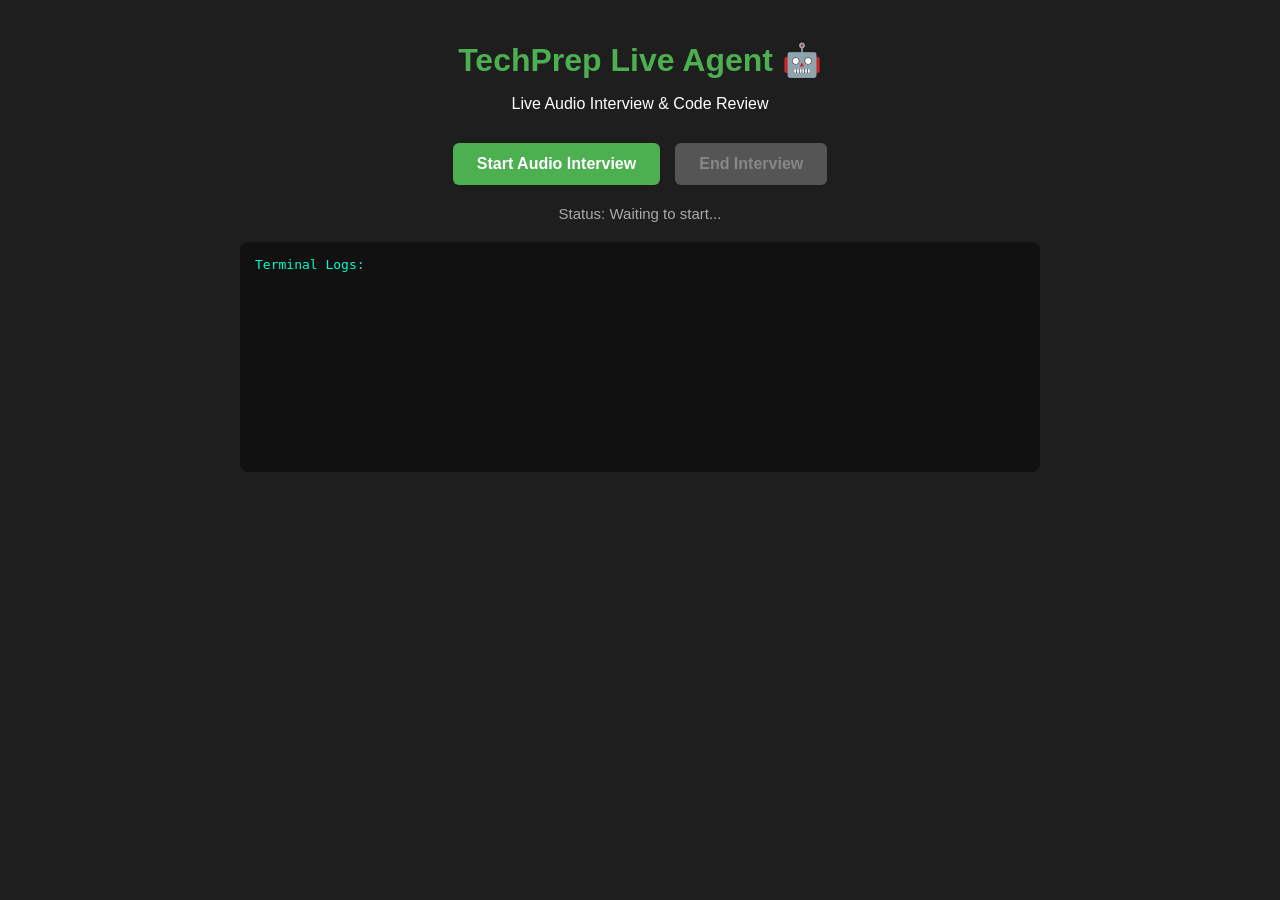
==== static/index.html @ d1467ac1 "Refactored to Clean Architecture, added Interfaces, and updated README" ====
<!DOCTYPE html>
<html lang="en">
<head>
    <meta charset="UTF-8">
    <meta name="viewport" content="width=device-width, initial-scale=1.0">
    <title>TechPrep Live Agent</title>
    <link rel="stylesheet" href="/static/css/style.css">
</head>
<body>
    <div class="container">
        <h1>TechPrep Live Agent 🤖</h1>
        <p>Live Audio Interview & Code Review</p>
        
        <div class="controls">
            <button id="startBtn">Start Audio Interview</button>
            <button id="stopBtn" disabled>End Interview</button>
        </div>
        <p id="status">Status: Waiting to start...</p>

        <div id="fileUploadSection">
            <h3>Upload your code file for review 📁</h3>
            <input type="file" id="codeFileInput" accept=".go,.js,.py,.html,.css,.json,.txt" />
            <button id="sendFileBtn">Share Code with Agent</button>
        </div>
        
        <div id="chatBox">Terminal Logs:<br></div>
    </div>

    <script src="/static/js/app.js"></script>
</body>
</html>
---- static/css/style.css ----
/* General reset and base styles */
body { 
    font-family: 'Segoe UI', Tahoma, Geneva, Verdana, sans-serif; 
    text-align: center; 
    background-color: #1e1e1e; 
    color: white; 
    margin: 0; 
    padding: 20px; 
}

h1 { color: #4CAF50; margin-bottom: 5px; }

.container { max-width: 800px; margin: auto; }

/* Controls */
.controls { 
    display: flex; 
    justify-content: center; 
    gap: 15px; 
    margin-bottom: 20px; 
    margin-top: 30px;
}

button { 
    padding: 12px 24px; 
    font-size: 16px; 
    font-weight: bold; 
    cursor: pointer; 
    border: none; 
    border-radius: 6px; 
    transition: 0.3s; 
}

#startBtn { background-color: #4CAF50; color: white; }
#startBtn:hover { background-color: #45a049; }

#stopBtn { background-color: #f44336; color: white; }
#stopBtn:disabled { background-color: #555; color: #888; cursor: not-allowed; }

#status { font-size: 15px; color: #aaa; margin-bottom: 20px; }

/* File Upload Section */
#fileUploadSection { 
    background: #2c2c2c; 
    padding: 20px; 
    border-radius: 8px; 
    margin-bottom: 20px; 
    display: none; 
    border: 1px dashed #4CAF50;
}

input[type="file"] { color: white; margin-right: 10px; }

#sendFileBtn { background-color: #008CBA; padding: 8px 16px; font-size: 14px; }
#sendFileBtn:hover { background-color: #007399; }

/* Terminal Chat Box */
#chatBox { 
    background: #111; 
    padding: 15px; 
    border-radius: 8px; 
    text-align: left; 
    height: 200px; 
    overflow-y: auto; 
    font-family: monospace; 
    color: #00ffcc; 
    font-size: 13px; 
}
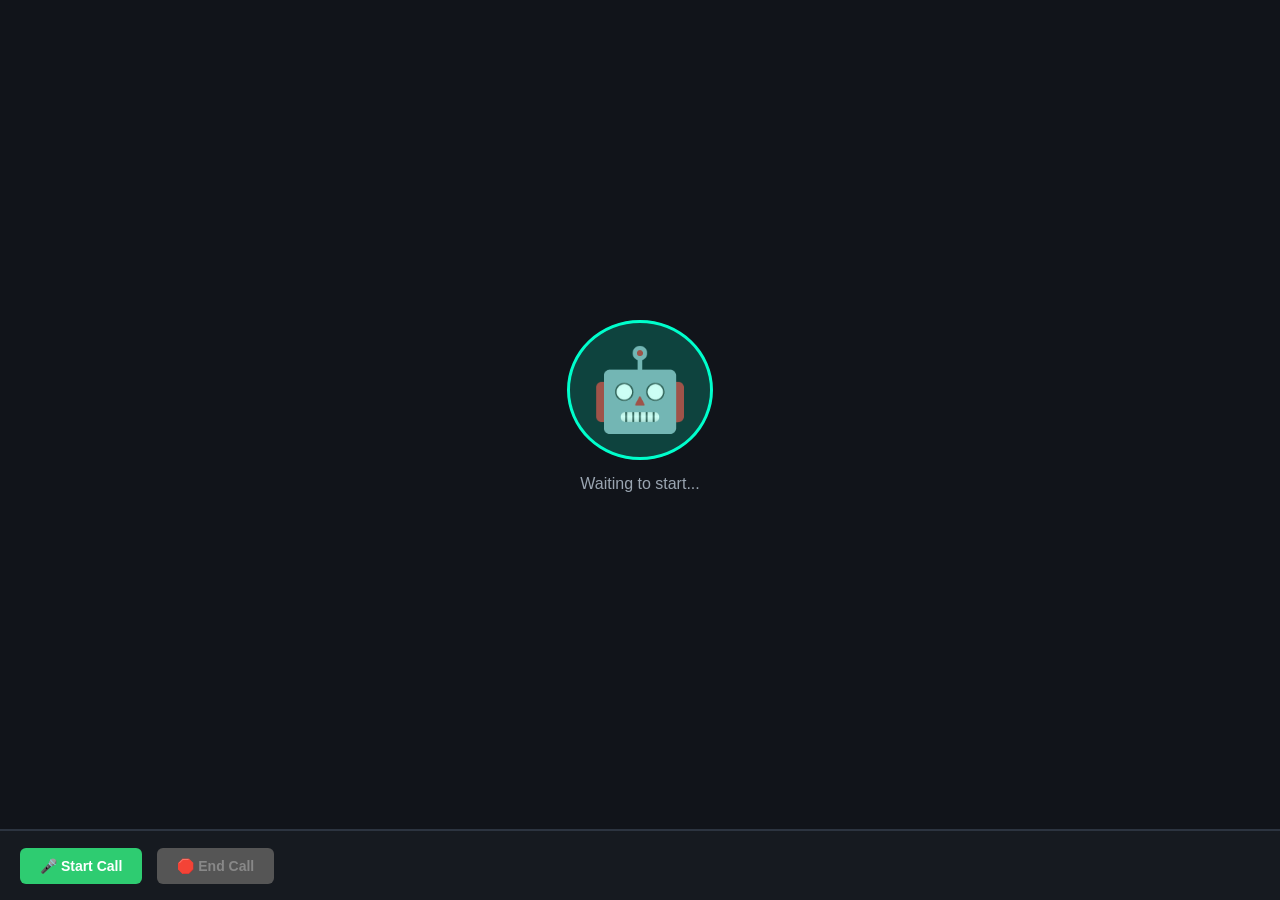
==== commit 419ad6df: "feat: add zoom-like UI, GitHub live fetch, and AI scorecard evaluation" ====
--- a/static/index.html
+++ b/static/index.html
@@ -3,27 +3,49 @@
 <head>
     <meta charset="UTF-8">
     <meta name="viewport" content="width=device-width, initial-scale=1.0">
-    <title>TechPrep Live Agent</title>
+    <title>TechPrep Live Agent 🤖</title>
     <link rel="stylesheet" href="/static/css/style.css">
-</head>
-<body>
-    <div class="container">
-        <h1>TechPrep Live Agent 🤖</h1>
-        <p>Live Audio Interview & Code Review</p>
+    </head>
+<body class="zoom-theme">
+    
+    <div class="app-container">
         
-        <div class="controls">
-            <button id="startBtn">Start Audio Interview</button>
-            <button id="stopBtn" disabled>End Interview</button>
-        </div>
-        <p id="status">Status: Waiting to start...</p>
+        <main class="main-content">
+            <div id="aiAvatarContainer" class="avatar-container">
+                <div class="avatar-pulse"></div>
+                <div class="ai-avatar">🤖</div>
+                <p id="aiStatusText">Waiting to start...</p>
+            </div>
 
-        <div id="fileUploadSection">
-            <h3>Upload your code file for review 📁</h3>
-            <input type="file" id="codeFileInput" accept=".go,.js,.py,.html,.css,.json,.txt" />
-            <button id="sendFileBtn">Share Code with Agent</button>
-        </div>
-        
-        <div id="chatBox">Terminal Logs:<br></div>
+            <div id="codeViewerSection" class="code-viewer-panel">
+                <pre><code id="codeDisplay"></code></pre>
+            </div>
+        </main>
+
+        <aside id="sidebar" class="sidebar-panel">
+            <div id="chatBox" class="terminal-logs">Terminal Logs:<br></div>
+            <div id="scorecard" class="scorecard-panel">
+                <h2>📊 Interview Scorecard</h2>
+                <div id="scorecardContent">Evaluation will appear here...</div>
+            </div>
+        </aside>
+
+        <footer class="bottom-toolbar">
+            <div class="toolbar-left">
+                <button id="startBtn" class="btn-start">🎤 Start Call</button>
+                <button id="stopBtn" class="btn-stop" disabled>🛑 End Call</button>
+            </div>
+            
+            <div class="toolbar-center">
+                <div id="fileUploadSection" class="upload-controls">
+                    <input type="text" id="githubUrl" placeholder="Paste GitHub file URL...">
+                    <button id="fetchGithubBtn" class="btn-github">Fetch GitHub</button>
+                    <span class="divider">OR</span>
+                    <input type="file" id="codeFileInput" accept=".go,.js,.py,.html,.css,.json,.txt">
+                    <button id="sendFileBtn" class="btn-upload">Upload File</button>
+                </div>
+            </div>
+        </footer>
     </div>
 
     <script src="/static/js/app.js"></script>
--- a/static/css/style.css
+++ b/static/css/style.css
@@ -1,68 +1,221 @@
-/* General reset and base styles */
+/* --- Zoom-like Dark Theme & Eye Comfort Palette --- */
+:root {
+    --bg-color: #1a1e26;       /* Deep grayish blue - base background */
+    --main-bg: #11141a;        /* Darker gray - main chat area */
+    --sidebar-bg: #1a1e26;     /* Same as base - sidebar */
+    --toolbar-bg: #161a20;     /* Slightly different gray - bottom toolbar */
+    --panel-border: #2c3440;   /* Muted gray-blue - borders */
+    
+    --text-primary: #e0e6ed;   /* Off-white - primary text */
+    --text-secondary: #9aa5b1; /* Muted gray - labels, secondary text */
+    
+    --accent-green: #2ecc71;   /* Calm green - start/success */
+    --accent-red: #e74c3c;     /* Calm red - stop/danger */
+    --accent-blue: #3498db;    /* Professional blue - fetch/upload */
+    --agent-color: #00ffcc;    /* Tealy cyan - agent logs/accents */
+    --code-color: #dcdcaa;     /* Classic VS Code style color */
+}
+
+/* --- General reset --- */
+* { box-sizing: border-box; }
 body { 
-    font-family: 'Segoe UI', Tahoma, Geneva, Verdana, sans-serif; 
-    text-align: center; 
-    background-color: #1e1e1e; 
-    color: white; 
     margin: 0; 
-    padding: 20px; 
-}
-
-h1 { color: #4CAF50; margin-bottom: 5px; }
-
-.container { max-width: 800px; margin: auto; }
-
-/* Controls */
-.controls { 
-    display: flex; 
-    justify-content: center; 
-    gap: 15px; 
-    margin-bottom: 20px; 
-    margin-top: 30px;
-}
-
+    font-family: 'Segoe UI', Roboto, Helvetica, Arial, sans-serif; 
+    background-color: var(--bg-color); 
+    color: var(--text-primary); 
+    overflow: hidden; /* لمنع الـ scroll الأساسي للجسم */
+}
+
+/* --- Main App Container (Flexbox) --- */
+.app-container {
+    display: flex;
+    flex-direction: column;
+    height: 100vh; /* ملء الشاشة بالكامل */
+}
+
+/* --- Main Chat/Code Area --- */
+.main-content {
+    flex: 1; /* تأخذ باقي المساحة المتاحة */
+    background-color: var(--main-bg);
+    display: flex;
+    justify-content: center;
+    align-items: center;
+    position: relative;
+    padding: 20px;
+    border-bottom: 1px solid var(--panel-border);
+}
+
+/* --- AI Avatar & Pulse Effect --- */
+.avatar-container {
+    display: flex;
+    flex-direction: column;
+    align-items: center;
+    z-content: 1; /* عشان تظهر فوق الـ pulse */
+}
+
+.ai-avatar {
+    font-size: 80px;
+    background: transparent;
+    border-radius: 50%;
+    padding: 20px;
+    display: flex;
+    justify-content: center;
+    align-items: center;
+    border: 3px solid var(--agent-color);
+}
+
+/* تأثير التموج (الجذاب والمريح للعين) */
+.avatar-pulse {
+    position: absolute;
+    width: 140px;
+    height: 140px;
+    border-radius: 50%;
+    background-color: rgba(0, 255, 204, 0.2);
+    animation: none; /* هيتم تفعيله بالـ JavaScript لما الـ AI يتكلم */
+}
+
+@keyframes pulse {
+    0% { transform: scale(1); opacity: 0.2; }
+    50% { opacity: 0.5; }
+    100% { transform: scale(1.3); opacity: 0; }
+}
+
+#aiStatusText {
+    margin-top: 15px;
+    color: var(--text-secondary);
+    font-size: 16px;
+}
+
+/* إضافة class بالـ JS لتفعيل التموج */
+.speaking .avatar-pulse {
+    animation: pulse 1.5s infinite ease-out;
+}
+
+.speaking #aiStatusText {
+    color: var(--agent-color);
+    font-weight: bold;
+}
+
+/* --- Code Viewer Panel --- */
+.code-viewer-panel {
+    position: absolute;
+    top: 0; left: 0; right: 0; bottom: 0;
+    display: none; /* هيتم إظهاره بالـ JS */
+    background-color: rgba(17, 20, 26, 0.95);
+    z-index: 2; /* فوق الـ Avatar */
+    padding: 20px;
+    overflow: hidden;
+}
+
+.code-viewer-panel pre {
+    background: transparent;
+    padding: 0;
+    border: none;
+    margin: 0;
+    height: 100%;
+}
+
+.code-viewer-panel code {
+    font-family: 'Consolas', 'Courier New', monospace;
+    color: var(--code-color);
+    font-size: 14px;
+    white-space: pre-wrap;
+    display: block;
+    height: 100%;
+    overflow-y: auto;
+}
+
+/* --- Sidebar Panel --- */
+.sidebar-panel {
+    display: flex;
+    flex-direction: column;
+    width: 300px; /* عرض ثابت */
+    position: absolute;
+    right: 0; top: 0; bottom: 0;
+    background-color: var(--sidebar-bg);
+    border-left: 1px solid var(--panel-border);
+    padding: 15px;
+    overflow-y: auto;
+    display: none; /* هيتم إظهارها بالـ JS أو عند الاتصال */
+    margin-bottom: 71px; /* عشان متغطيش الـ toolbar */
+}
+
+.terminal-logs {
+    flex: 1;
+    background: #111;
+    padding: 15px;
+    border-radius: 8px;
+    text-align: left;
+    height: 50%;
+    overflow-y: auto;
+    font-family: monospace;
+    color: var(--agent-color);
+    font-size: 13px;
+    margin-bottom: 15px;
+}
+
+.scorecard-panel {
+    flex: 1;
+    background: rgba(0, 140, 186, 0.1);
+    padding: 20px;
+    border-radius: 8px;
+    border: 2px solid var(--accent-blue);
+    text-align: left;
+    display: none; /* هيتم إظهاره بالـ JS في النهاية */
+}
+
+.scorecard-panel h2 { color: var(--text-primary); margin-top: 0;}
+#scorecardContent { color: var(--text-primary); font-family: monospace; }
+
+/* --- Bottom Toolbar (Flexbox) --- */
+.bottom-toolbar {
+    height: 70px;
+    background-color: var(--toolbar-bg);
+    display: flex;
+    justify-content: space-between;
+    align-items: center;
+    padding: 0 20px;
+    border-top: 1px solid var(--panel-border);
+}
+
+.toolbar-left, .toolbar-center {
+    display: flex;
+    gap: 15px;
+    align-items: center;
+}
+
+.toolbar-center { display: none; } /* هيظهر لما المكالمة تبدأ */
+
+/* --- Buttons --- */
 button { 
-    padding: 12px 24px; 
-    font-size: 16px; 
+    padding: 10px 20px; 
+    font-size: 14px; 
     font-weight: bold; 
     cursor: pointer; 
     border: none; 
     border-radius: 6px; 
-    transition: 0.3s; 
-}
-
-#startBtn { background-color: #4CAF50; color: white; }
-#startBtn:hover { background-color: #45a049; }
-
-#stopBtn { background-color: #f44336; color: white; }
-#stopBtn:disabled { background-color: #555; color: #888; cursor: not-allowed; }
-
-#status { font-size: 15px; color: #aaa; margin-bottom: 20px; }
-
-/* File Upload Section */
-#fileUploadSection { 
-    background: #2c2c2c; 
-    padding: 20px; 
-    border-radius: 8px; 
-    margin-bottom: 20px; 
-    display: none; 
-    border: 1px dashed #4CAF50;
-}
-
-input[type="file"] { color: white; margin-right: 10px; }
-
-#sendFileBtn { background-color: #008CBA; padding: 8px 16px; font-size: 14px; }
-#sendFileBtn:hover { background-color: #007399; }
-
-/* Terminal Chat Box */
-#chatBox { 
-    background: #111; 
-    padding: 15px; 
-    border-radius: 8px; 
-    text-align: left; 
-    height: 200px; 
-    overflow-y: auto; 
-    font-family: monospace; 
-    color: #00ffcc; 
-    font-size: 13px; 
-}+    transition: background-color 0.2s, transform 0.1s; 
+}
+
+button:hover { transform: scale(1.02); }
+button:active { transform: scale(0.98); }
+button:disabled { background-color: #555 !important; color: #888 !important; cursor: not-allowed; }
+
+.btn-start { background-color: var(--accent-green); color: white; }
+.btn-start:hover { background-color: #27ae60; }
+
+.btn-stop { background-color: var(--accent-red); color: white; }
+.btn-stop:hover { background-color: #c0392b; }
+
+.btn-github { background-color: #6e5494; color: white; }
+.btn-upload { background-color: var(--accent-blue); color: white; }
+
+/* --- Inputs & Divider --- */
+.upload-controls { display: flex; gap: 10px; align-items: center; }
+input[type="text"] { 
+    padding: 10px; width: 250px; 
+    border-radius: 4px; border: 1px solid var(--panel-border); 
+    background: #111; color: var(--text-primary); 
+}
+input[type="file"] { color: var(--text-secondary); font-size: 13px; }
+.divider { color: var(--text-secondary); font-size: 12px; font-weight: bold;}
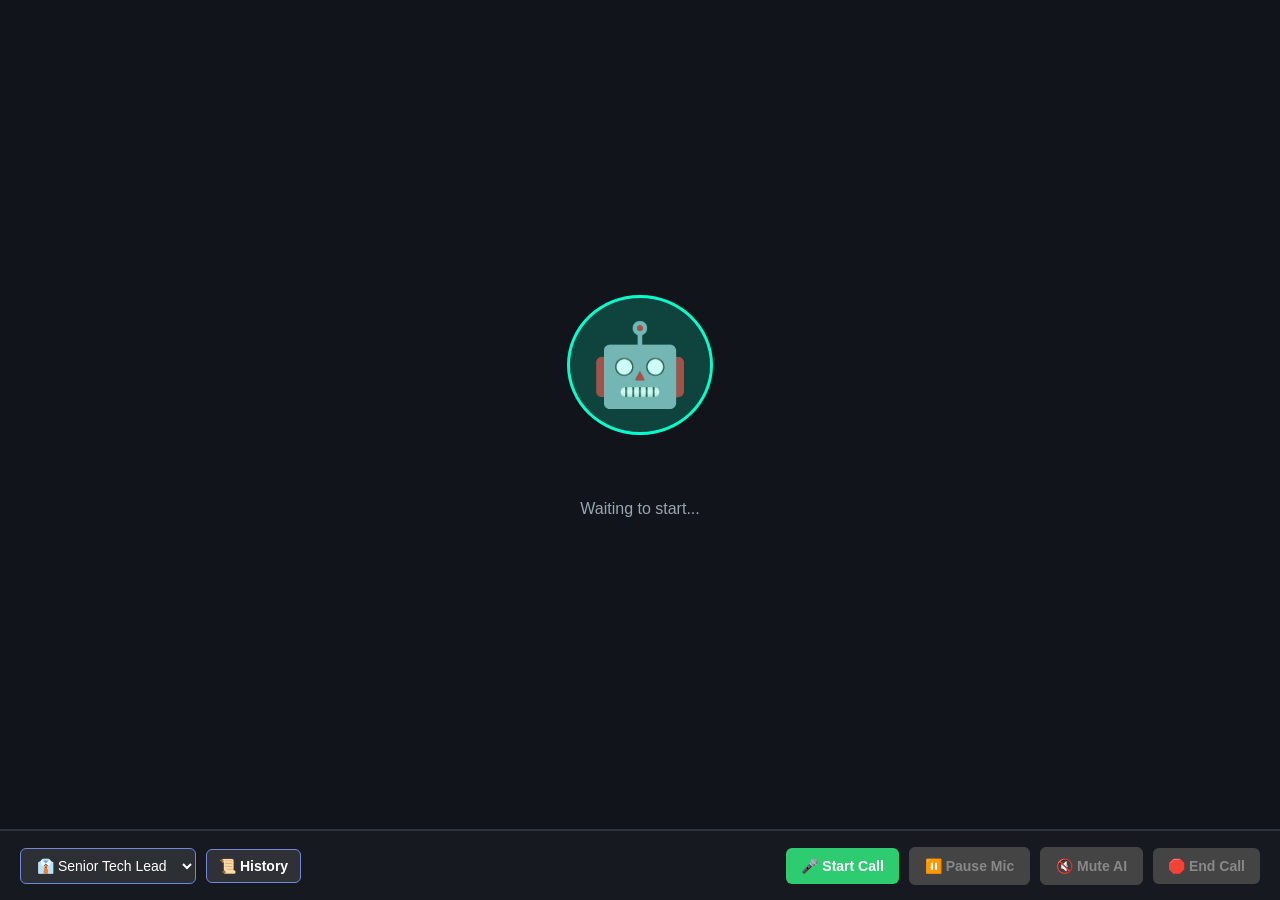
==== commit 3bd077ed: "feat: add CI/CD pipline, Unit Tests, GitHub Repo V2, and Interview History UI" ====
--- a/static/index.html
+++ b/static/index.html
@@ -5,7 +5,7 @@
     <meta name="viewport" content="width=device-width, initial-scale=1.0">
     <title>TechPrep Live Agent 🤖</title>
     <link rel="stylesheet" href="/static/css/style.css">
-    </head>
+</head>
 <body class="zoom-theme">
     
     <div class="app-container">
@@ -13,7 +13,14 @@
         <main class="main-content">
             <div id="aiAvatarContainer" class="avatar-container">
                 <div class="avatar-pulse"></div>
-                <div class="ai-avatar">🤖</div>
+                <div class="ai-avatar" id="aiAvatarIcon">🤖</div>
+                <div id="waveform" class="waveform">
+                    <span class="bar"></span>
+                    <span class="bar"></span>
+                    <span class="bar"></span>
+                    <span class="bar"></span>
+                    <span class="bar"></span>
+                </div>
                 <p id="aiStatusText">Waiting to start...</p>
             </div>
 
@@ -31,14 +38,26 @@
         </aside>
 
         <footer class="bottom-toolbar">
+            <div class="persona-container" style="margin-right: 15px; display: flex; align-items: center; gap: 10px;">
+            <select id="personaSelect" class="persona-dropdown">
+                <option value="senior-tech-lead">👔 Senior Tech Lead</option>
+                <option value="technical-interviewer">🔍 Strict Interviewer</option>
+                <option value="code-reviewer">📝 Code Reviewer</option>
+                <option value="frontend-lead">🎨 Frontend Lead</option>
+            </select>
+            <button id="historyBtn" class="btn-secondary" style="padding: 8px 12px;">📜 History</button>
+            </div>
+            
             <div class="toolbar-left">
                 <button id="startBtn" class="btn-start">🎤 Start Call</button>
+                <button id="pauseMicBtn" class="btn-secondary" disabled>⏸️ Pause Mic</button>
+                <button id="muteAiBtn" class="btn-secondary" disabled>🔇 Mute AI</button>
                 <button id="stopBtn" class="btn-stop" disabled>🛑 End Call</button>
             </div>
             
             <div class="toolbar-center">
                 <div id="fileUploadSection" class="upload-controls">
-                    <input type="text" id="githubUrl" placeholder="Paste GitHub file URL...">
+                    <input type="text" id="githubUrl" placeholder="Paste GitHub file or Repo URL...">
                     <button id="fetchGithubBtn" class="btn-github">Fetch GitHub</button>
                     <span class="divider">OR</span>
                     <input type="file" id="codeFileInput" accept=".go,.js,.py,.html,.css,.json,.txt">
@@ -47,7 +66,13 @@
             </div>
         </footer>
     </div>
-
+    <div id="historyModal" class="modal">
+        <div class="modal-content">
+            <span class="close-btn" id="closeHistoryBtn">&times;</span>
+            <h2 style="margin-top: 0; color: #00ffcc;">📜 Interview History</h2>
+            <div id="historyList"></div>
+        </div>
+    </div>
     <script src="/static/js/app.js"></script>
 </body>
 </html>
--- a/static/css/style.css
+++ b/static/css/style.css
@@ -1,41 +1,36 @@
 /* --- Zoom-like Dark Theme & Eye Comfort Palette --- */
 :root {
-    --bg-color: #1a1e26;       /* Deep grayish blue - base background */
-    --main-bg: #11141a;        /* Darker gray - main chat area */
-    --sidebar-bg: #1a1e26;     /* Same as base - sidebar */
-    --toolbar-bg: #161a20;     /* Slightly different gray - bottom toolbar */
-    --panel-border: #2c3440;   /* Muted gray-blue - borders */
-    
-    --text-primary: #e0e6ed;   /* Off-white - primary text */
-    --text-secondary: #9aa5b1; /* Muted gray - labels, secondary text */
-    
-    --accent-green: #2ecc71;   /* Calm green - start/success */
-    --accent-red: #e74c3c;     /* Calm red - stop/danger */
-    --accent-blue: #3498db;    /* Professional blue - fetch/upload */
-    --agent-color: #00ffcc;    /* Tealy cyan - agent logs/accents */
-    --code-color: #dcdcaa;     /* Classic VS Code style color */
-}
-
-/* --- General reset --- */
+    --bg-color: #1a1e26;       
+    --main-bg: #11141a;        
+    --sidebar-bg: #1a1e26;     
+    --toolbar-bg: #161a20;     
+    --panel-border: #2c3440;   
+    --text-primary: #e0e6ed;   
+    --text-secondary: #9aa5b1; 
+    --accent-green: #2ecc71;   
+    --accent-red: #e74c3c;     
+    --accent-blue: #3498db;    
+    --agent-color: #00ffcc;    
+    --code-color: #dcdcaa;     
+}
+
 * { box-sizing: border-box; }
 body { 
     margin: 0; 
     font-family: 'Segoe UI', Roboto, Helvetica, Arial, sans-serif; 
     background-color: var(--bg-color); 
     color: var(--text-primary); 
-    overflow: hidden; /* لمنع الـ scroll الأساسي للجسم */
-}
-
-/* --- Main App Container (Flexbox) --- */
+    overflow: hidden; 
+}
+
 .app-container {
     display: flex;
     flex-direction: column;
-    height: 100vh; /* ملء الشاشة بالكامل */
-}
-
-/* --- Main Chat/Code Area --- */
+    height: 100vh;
+}
+
 .main-content {
-    flex: 1; /* تأخذ باقي المساحة المتاحة */
+    flex: 1; 
     background-color: var(--main-bg);
     display: flex;
     justify-content: center;
@@ -45,12 +40,11 @@
     border-bottom: 1px solid var(--panel-border);
 }
 
-/* --- AI Avatar & Pulse Effect --- */
 .avatar-container {
     display: flex;
     flex-direction: column;
     align-items: center;
-    z-content: 1; /* عشان تظهر فوق الـ pulse */
+    z-index: 1; 
 }
 
 .ai-avatar {
@@ -62,16 +56,26 @@
     justify-content: center;
     align-items: center;
     border: 3px solid var(--agent-color);
-}
-
-/* تأثير التموج (الجذاب والمريح للعين) */
+    transition: transform 0.3s;
+}
+
+/* Avatar Nodding Animation */
+.ai-avatar.speaking-animation {
+    animation: nod 0.6s infinite alternate ease-in-out;
+}
+
+@keyframes nod {
+    0% { transform: translateY(0) scale(1); }
+    100% { transform: translateY(-8px) scale(1.02); }
+}
+
 .avatar-pulse {
     position: absolute;
     width: 140px;
     height: 140px;
     border-radius: 50%;
     background-color: rgba(0, 255, 204, 0.2);
-    animation: none; /* هيتم تفعيله بالـ JavaScript لما الـ AI يتكلم */
+    animation: none; 
 }
 
 @keyframes pulse {
@@ -80,94 +84,80 @@
     100% { transform: scale(1.3); opacity: 0; }
 }
 
+.speaking .avatar-pulse {
+    animation: pulse 1.5s infinite ease-out;
+}
+
+/* Waveform Animation */
+.waveform {
+    display: flex;
+    gap: 5px;
+    height: 35px;
+    align-items: flex-end;
+    margin-top: 15px;
+    opacity: 0; 
+    transition: opacity 0.3s;
+}
+.waveform.active { opacity: 1; }
+.bar {
+    width: 6px;
+    background: var(--agent-color);
+    border-radius: 3px;
+    animation: wave 1s infinite ease-in-out;
+}
+.bar:nth-child(1) { animation-delay: 0.0s; }
+.bar:nth-child(2) { animation-delay: 0.2s; }
+.bar:nth-child(3) { animation-delay: 0.4s; }
+.bar:nth-child(4) { animation-delay: 0.2s; }
+.bar:nth-child(5) { animation-delay: 0.0s; }
+
+@keyframes wave {
+    0%, 100% { height: 8px; }
+    50% { height: 35px; }
+}
+
 #aiStatusText {
     margin-top: 15px;
     color: var(--text-secondary);
     font-size: 16px;
 }
-
-/* إضافة class بالـ JS لتفعيل التموج */
-.speaking .avatar-pulse {
-    animation: pulse 1.5s infinite ease-out;
-}
-
 .speaking #aiStatusText {
     color: var(--agent-color);
     font-weight: bold;
 }
 
-/* --- Code Viewer Panel --- */
 .code-viewer-panel {
     position: absolute;
     top: 0; left: 0; right: 0; bottom: 0;
-    display: none; /* هيتم إظهاره بالـ JS */
+    display: none; 
     background-color: rgba(17, 20, 26, 0.95);
-    z-index: 2; /* فوق الـ Avatar */
+    z-index: 2; 
     padding: 20px;
     overflow: hidden;
 }
 
-.code-viewer-panel pre {
-    background: transparent;
-    padding: 0;
-    border: none;
-    margin: 0;
-    height: 100%;
-}
-
-.code-viewer-panel code {
-    font-family: 'Consolas', 'Courier New', monospace;
-    color: var(--code-color);
-    font-size: 14px;
-    white-space: pre-wrap;
-    display: block;
-    height: 100%;
-    overflow-y: auto;
-}
-
-/* --- Sidebar Panel --- */
+.code-viewer-panel pre { background: transparent; padding: 0; border: none; margin: 0; height: 100%; }
+.code-viewer-panel code { font-family: 'Consolas', monospace; color: var(--code-color); font-size: 14px; white-space: pre-wrap; display: block; height: 100%; overflow-y: auto; }
+
 .sidebar-panel {
     display: flex;
     flex-direction: column;
-    width: 300px; /* عرض ثابت */
+    width: 300px; 
     position: absolute;
     right: 0; top: 0; bottom: 0;
     background-color: var(--sidebar-bg);
     border-left: 1px solid var(--panel-border);
     padding: 15px;
     overflow-y: auto;
-    display: none; /* هيتم إظهارها بالـ JS أو عند الاتصال */
-    margin-bottom: 71px; /* عشان متغطيش الـ toolbar */
-}
-
-.terminal-logs {
-    flex: 1;
-    background: #111;
-    padding: 15px;
-    border-radius: 8px;
-    text-align: left;
-    height: 50%;
-    overflow-y: auto;
-    font-family: monospace;
-    color: var(--agent-color);
-    font-size: 13px;
-    margin-bottom: 15px;
-}
-
-.scorecard-panel {
-    flex: 1;
-    background: rgba(0, 140, 186, 0.1);
-    padding: 20px;
-    border-radius: 8px;
-    border: 2px solid var(--accent-blue);
-    text-align: left;
-    display: none; /* هيتم إظهاره بالـ JS في النهاية */
-}
-
+    display: none; 
+    margin-bottom: 71px; 
+}
+
+.terminal-logs { flex: 1; background: #111; padding: 15px; border-radius: 8px; text-align: left; height: 50%; overflow-y: auto; font-family: monospace; color: var(--agent-color); font-size: 13px; margin-bottom: 15px; }
+.scorecard-panel { flex: 1; background: rgba(0, 140, 186, 0.1); padding: 20px; border-radius: 8px; border: 2px solid var(--accent-blue); text-align: left; display: none; }
 .scorecard-panel h2 { color: var(--text-primary); margin-top: 0;}
 #scorecardContent { color: var(--text-primary); font-family: monospace; }
 
-/* --- Bottom Toolbar (Flexbox) --- */
 .bottom-toolbar {
     height: 70px;
     background-color: var(--toolbar-bg);
@@ -178,44 +168,163 @@
     border-top: 1px solid var(--panel-border);
 }
 
-.toolbar-left, .toolbar-center {
-    display: flex;
-    gap: 15px;
-    align-items: center;
-}
-
-.toolbar-center { display: none; } /* هيظهر لما المكالمة تبدأ */
-
-/* --- Buttons --- */
-button { 
-    padding: 10px 20px; 
-    font-size: 14px; 
-    font-weight: bold; 
-    cursor: pointer; 
-    border: none; 
-    border-radius: 6px; 
-    transition: background-color 0.2s, transform 0.1s; 
-}
-
+.toolbar-left, .toolbar-center { display: flex; gap: 10px; align-items: center; }
+.toolbar-center { display: none; } 
+
+.persona-dropdown {
+    padding: 8px 12px;
+    border-radius: 6px;
+    background: #2c2f33;
+    color: white;
+    border: 1px solid #7289da;
+    font-size: 14px;
+    outline: none;
+    cursor: pointer;
+}
+
+button { padding: 10px 15px; font-size: 14px; font-weight: bold; cursor: pointer; border: none; border-radius: 6px; transition: all 0.2s; }
 button:hover { transform: scale(1.02); }
 button:active { transform: scale(0.98); }
-button:disabled { background-color: #555 !important; color: #888 !important; cursor: not-allowed; }
+button:disabled { background-color: #444 !important; color: #888 !important; border-color: #444 !important; cursor: not-allowed; }
 
 .btn-start { background-color: var(--accent-green); color: white; }
-.btn-start:hover { background-color: #27ae60; }
-
 .btn-stop { background-color: var(--accent-red); color: white; }
-.btn-stop:hover { background-color: #c0392b; }
-
+.btn-secondary { background-color: #2f3136; color: white; border: 1px solid #7289da; }
 .btn-github { background-color: #6e5494; color: white; }
 .btn-upload { background-color: var(--accent-blue); color: white; }
 
-/* --- Inputs & Divider --- */
 .upload-controls { display: flex; gap: 10px; align-items: center; }
-input[type="text"] { 
-    padding: 10px; width: 250px; 
-    border-radius: 4px; border: 1px solid var(--panel-border); 
-    background: #111; color: var(--text-primary); 
-}
-input[type="file"] { color: var(--text-secondary); font-size: 13px; }
-.divider { color: var(--text-secondary); font-size: 12px; font-weight: bold;}+input[type="text"] { padding: 10px; width: 200px; border-radius: 4px; border: 1px solid var(--panel-border); background: #111; color: var(--text-primary); }
+input[type="file"] { color: var(--text-secondary); font-size: 13px; max-width: 200px; }
+.divider { color: var(--text-secondary); font-size: 12px; font-weight: bold;}
+
+/* --- Mobile Responsiveness --- */
+@media screen and (max-width: 768px) {
+    .bottom-toolbar { height: auto; flex-direction: column; padding: 15px; gap: 15px; }
+    
+    .persona-container { margin-right: 0 !important; width: 100%; }
+    .persona-dropdown { width: 100%; padding: 12px; font-size: 16px; }
+
+    /* شبكة زراير 2x2 على الموبايل لشكل أشيك */
+    .toolbar-left {
+        width: 100%;
+        display: grid;
+        grid-template-columns: 1fr 1fr;
+        gap: 10px;
+    }
+    
+    .toolbar-center { width: 100%; }
+    .upload-controls { flex-direction: column; width: 100%; }
+    input[type="text"] { width: 100%; }
+    
+    button { width: 100%; padding: 15px; font-size: 15px; }
+
+    .sidebar-panel { position: relative; width: 100%; height: 250px; border-left: none; border-top: 1px solid var(--panel-border); margin-bottom: 0; }
+    .ai-avatar { font-size: 60px; padding: 15px; }
+    .avatar-pulse { width: 110px; height: 110px; }
+}
+
+/* =========================================
+   History Modal Styles
+   ========================================= */
+.modal {
+    display: none; 
+    position: fixed; 
+    z-index: 100; 
+    left: 0; 
+    top: 0; 
+    width: 100%; 
+    height: 100%; 
+    background-color: rgba(0, 0, 0, 0.85); 
+    backdrop-filter: blur(5px);
+}
+
+.modal-content {
+    background-color: var(--sidebar-bg); 
+    margin: 5% auto; 
+    padding: 25px; 
+    border: 1px solid var(--accent-blue); 
+    width: 90%; 
+    max-width: 800px; 
+    border-radius: 12px; 
+    max-height: 85vh; 
+    overflow-y: auto;
+    box-shadow: 0 10px 30px rgba(0,0,0,0.5);
+}
+
+.close-btn {
+    color: var(--text-secondary); 
+    float: right; 
+    font-size: 28px; 
+    font-weight: bold; 
+    cursor: pointer;
+    transition: 0.2s;
+}
+
+.close-btn:hover { color: var(--accent-red); }
+
+.history-header {
+    display: flex;
+    justify-content: space-between;
+    margin-bottom: 10px;
+    border-bottom: 1px solid #333;
+    padding-bottom: 8px;
+}
+
+/* =========================================
+   History Items (Collapsible / Accordion)
+   ========================================= */
+.history-item {
+    background: #111; 
+    margin-bottom: 15px; 
+    border-radius: 8px; 
+    border-left: 4px solid var(--agent-color); 
+    padding: 5px 15px;
+    transition: background 0.3s;
+}
+
+/* شكل الـ Header اللي بتضغط عليه */
+.history-summary {
+    display: flex;
+    justify-content: space-between;
+    align-items: center;
+    padding: 10px 0;
+    cursor: pointer;
+    list-style: none; /* إخفاء السهم الافتراضي بتاع المتصفح */
+    outline: none;
+}
+/* إخفاء السهم الافتراضي في متصفحات Webkit (زي كروم وسفاري) */
+.history-summary::-webkit-details-marker { display: none; }
+
+.history-summary:hover {
+    opacity: 0.8;
+}
+
+/* السهم اللي ضفناه عشان يلف لما تفتح القائمة */
+.toggle-icon {
+    font-size: 12px;
+    color: var(--text-secondary);
+    transition: transform 0.3s ease;
+}
+
+/* لما القائمة تتفتح (open)، السهم يلف 180 درجة */
+.history-item[open] .toggle-icon {
+    transform: rotate(180deg);
+}
+
+.history-date { color: var(--text-secondary); font-size: 13px; }
+.history-persona { color: var(--accent-blue); font-weight: bold; font-size: 15px; }
+
+/* النص الكامل للتقييم (بيظهر بس لما تفتح القائمة) */
+.history-text {
+    white-space: pre-wrap; 
+    font-family: monospace; 
+    font-size: 13px; 
+    color: #ddd; 
+    background: rgba(255,255,255,0.03); 
+    padding: 15px; 
+    border-radius: 5px; 
+    margin-top: 10px;
+    margin-bottom: 10px;
+    border-top: 1px dashed #333; /* خط فاصل شيك بين العنوان والتفاصيل */
+}
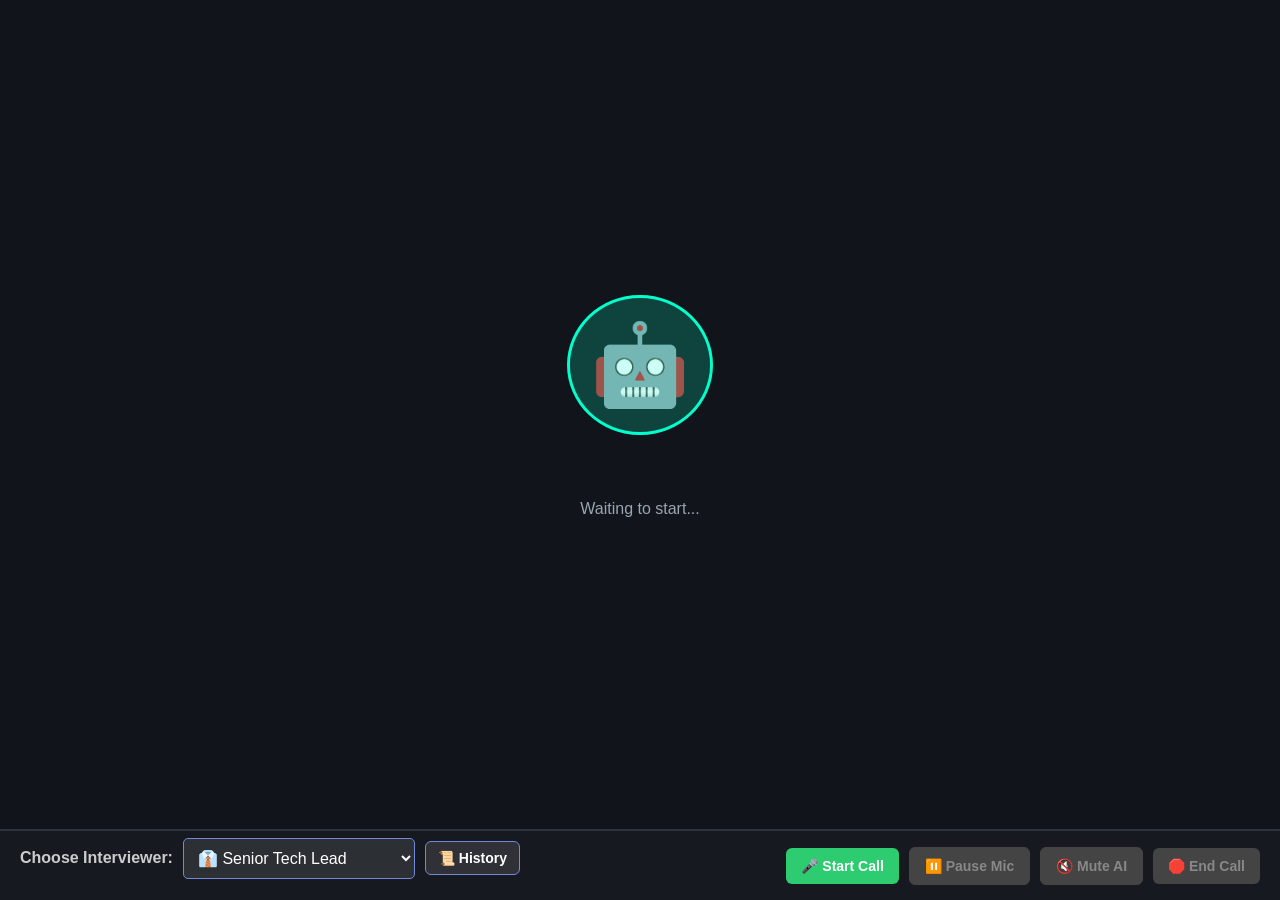
==== commit f6d41154: "feat: add Custom Job Mock Interview, Secure Code Sandbox, and update UI/UX" ====
--- a/static/index.html
+++ b/static/index.html
@@ -36,16 +36,28 @@
                 <div id="scorecardContent">Evaluation will appear here...</div>
             </div>
         </aside>
+        
+            <div id="jobDescPanel" class="job-desc-panel">
+            <div class="jd-header">
+                <span>🏢 Custom Job Interview Setup</span>
+            </div>
+            <textarea id="jobDescInput" placeholder="Paste the exact Job Description here...  TechPrep will tailor the interview to these requirements."></textarea>
+            </div>
 
         <footer class="bottom-toolbar">
-            <div class="persona-container" style="margin-right: 15px; display: flex; align-items: center; gap: 10px;">
-            <select id="personaSelect" class="persona-dropdown">
-                <option value="senior-tech-lead">👔 Senior Tech Lead</option>
-                <option value="technical-interviewer">🔍 Strict Interviewer</option>
-                <option value="code-reviewer">📝 Code Reviewer</option>
-                <option value="frontend-lead">🎨 Frontend Lead</option>
-            </select>
-            <button id="historyBtn" class="btn-secondary" style="padding: 8px 12px;">📜 History</button>
+            <div class="persona-container" style="margin-bottom: 15px; display: flex; flex-direction: column; align-items: center; gap: 10px;">
+                <div style="display: flex; align-items: center; gap: 10px;">
+                    <label for="personaSelect" style="color: #ccc; font-weight: bold;">Choose Interviewer:</label>
+                    <select id="personaSelect" style="padding: 10px; border-radius: 5px; background: #2c2f33; color: white; border: 1px solid #7289da; font-size: 16px; outline: none; cursor: pointer;">
+                        <option value="senior-tech-lead">👔 Senior Tech Lead</option>
+                        <option value="technical-interviewer">🔍 Strict Interviewer</option>
+                        <option value="code-reviewer">📝 Code Reviewer</option>
+                        <option value="frontend-lead">🎨 Frontend Lead</option>
+                        <option value="custom-job">🏢 Custom Job (Paste JD)</option>
+                    </select>
+                    <button id="historyBtn" class="btn-secondary" style="padding: 8px 12px;">📜 History</button>
+
+                </div>
             </div>
             
             <div class="toolbar-left">
@@ -58,6 +70,7 @@
             <div class="toolbar-center">
                 <div id="fileUploadSection" class="upload-controls">
                     <input type="text" id="githubUrl" placeholder="Paste GitHub file or Repo URL...">
+                    <button id="runCodeBtn" class="btn-start" style="background-color: #f39c12;">▶️ Run Code</button>
                     <button id="fetchGithubBtn" class="btn-github">Fetch GitHub</button>
                     <span class="divider">OR</span>
                     <input type="file" id="codeFileInput" accept=".go,.js,.py,.html,.css,.json,.txt">
--- a/static/css/style.css
+++ b/static/css/style.css
@@ -1,4 +1,3 @@
-/* --- Zoom-like Dark Theme & Eye Comfort Palette --- */
 :root {
     --bg-color: #1a1e26;       
     --main-bg: #11141a;        
@@ -205,7 +204,7 @@
     .persona-container { margin-right: 0 !important; width: 100%; }
     .persona-dropdown { width: 100%; padding: 12px; font-size: 16px; }
 
-    /* شبكة زراير 2x2 على الموبايل لشكل أشيك */
+    /* A 2x2 grid of buttons on the mobile phone for an elegant look*/
     .toolbar-left {
         width: 100%;
         display: grid;
@@ -224,8 +223,7 @@
     .avatar-pulse { width: 110px; height: 110px; }
 }
 
-/* =========================================
-   History Modal Styles
+  /* History Modal Styles
    ========================================= */
 .modal {
     display: none; 
@@ -271,8 +269,7 @@
     padding-bottom: 8px;
 }
 
-/* =========================================
-   History Items (Collapsible / Accordion)
+/*   History Items (Collapsible / Accordion)
    ========================================= */
 .history-item {
     background: #111; 
@@ -283,31 +280,30 @@
     transition: background 0.3s;
 }
 
-/* شكل الـ Header اللي بتضغط عليه */
 .history-summary {
     display: flex;
     justify-content: space-between;
     align-items: center;
     padding: 10px 0;
     cursor: pointer;
-    list-style: none; /* إخفاء السهم الافتراضي بتاع المتصفح */
+    list-style: none; 
     outline: none;
 }
-/* إخفاء السهم الافتراضي في متصفحات Webkit (زي كروم وسفاري) */
+/* Hide the default arrow in Webkit browsers (such as Chrome and Safari) */
 .history-summary::-webkit-details-marker { display: none; }
 
 .history-summary:hover {
     opacity: 0.8;
 }
 
-/* السهم اللي ضفناه عشان يلف لما تفتح القائمة */
+
 .toggle-icon {
     font-size: 12px;
     color: var(--text-secondary);
     transition: transform 0.3s ease;
 }
 
-/* لما القائمة تتفتح (open)، السهم يلف 180 درجة */
+/* When the menu opens, the arrow rotates 180 degrees*/
 .history-item[open] .toggle-icon {
     transform: rotate(180deg);
 }
@@ -315,7 +311,7 @@
 .history-date { color: var(--text-secondary); font-size: 13px; }
 .history-persona { color: var(--accent-blue); font-weight: bold; font-size: 15px; }
 
-/* النص الكامل للتقييم (بيظهر بس لما تفتح القائمة) */
+/* The full text of the evaluation (it appears only when you open the list)*/
 .history-text {
     white-space: pre-wrap; 
     font-family: monospace; 
@@ -326,5 +322,51 @@
     border-radius: 5px; 
     margin-top: 10px;
     margin-bottom: 10px;
-    border-top: 1px dashed #333; /* خط فاصل شيك بين العنوان والتفاصيل */
-}+    border-top: 1px dashed #333; /* A check dividing line between the title and the details*/
+}
+
+/* =========================================
+   Custom Job Description Panel
+   ========================================= */
+.job-desc-panel {
+    background-color: var(--toolbar-bg);
+    border-top: 1px solid var(--panel-border);
+    padding: 15px 25px;
+    display: none; /* It will appear in JavaScript when the function is selected*/
+    flex-shrink: 0;
+    animation: slideUp 0.3s ease-out;
+}
+
+@keyframes slideUp {
+    from { opacity: 0; transform: translateY(10px); }
+    to { opacity: 1; transform: translateY(0); }
+}
+
+.jd-header {
+    color: var(--agent-color);
+    font-weight: bold;
+    font-size: 14px;
+    margin-bottom: 10px;
+    display: flex;
+    align-items: center;
+}
+
+#jobDescInput {
+    width: 100%;
+    height: 80px;
+    padding: 12px;
+    border-radius: 8px;
+    background: #111;
+    color: var(--text-primary);
+    border: 1px solid var(--accent-blue);
+    font-family: inherit;
+    font-size: 14px;
+    resize: vertical;
+    outline: none;
+    transition: border-color 0.3s, box-shadow 0.3s;
+}
+
+#jobDescInput:focus {
+    border-color: var(--agent-color);
+    box-shadow: 0 0 8px rgba(0, 255, 204, 0.2);
+}
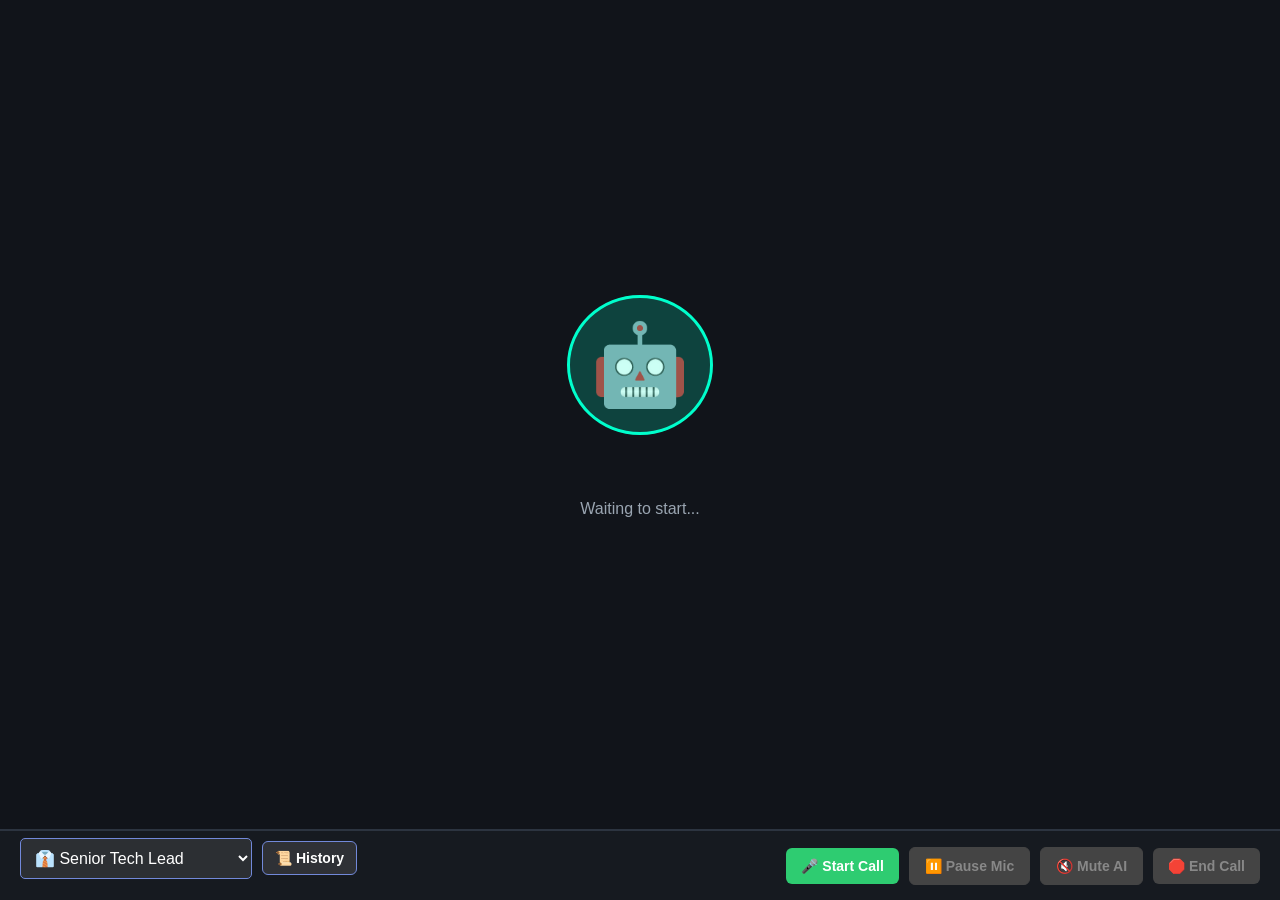
==== commit 6a8b85db: "feat: add Custom Job Mock Interview, Secure Code Sandbox, and update UI/UX" ====
--- a/static/index.html
+++ b/static/index.html
@@ -47,7 +47,6 @@
         <footer class="bottom-toolbar">
             <div class="persona-container" style="margin-bottom: 15px; display: flex; flex-direction: column; align-items: center; gap: 10px;">
                 <div style="display: flex; align-items: center; gap: 10px;">
-                    <label for="personaSelect" style="color: #ccc; font-weight: bold;">Choose Interviewer:</label>
                     <select id="personaSelect" style="padding: 10px; border-radius: 5px; background: #2c2f33; color: white; border: 1px solid #7289da; font-size: 16px; outline: none; cursor: pointer;">
                         <option value="senior-tech-lead">👔 Senior Tech Lead</option>
                         <option value="technical-interviewer">🔍 Strict Interviewer</option>
--- a/static/css/style.css
+++ b/static/css/style.css
@@ -325,8 +325,7 @@
     border-top: 1px dashed #333; /* A check dividing line between the title and the details*/
 }
 
-/* =========================================
-   Custom Job Description Panel
+/*   Custom Job Description Panel
    ========================================= */
 .job-desc-panel {
     background-color: var(--toolbar-bg);
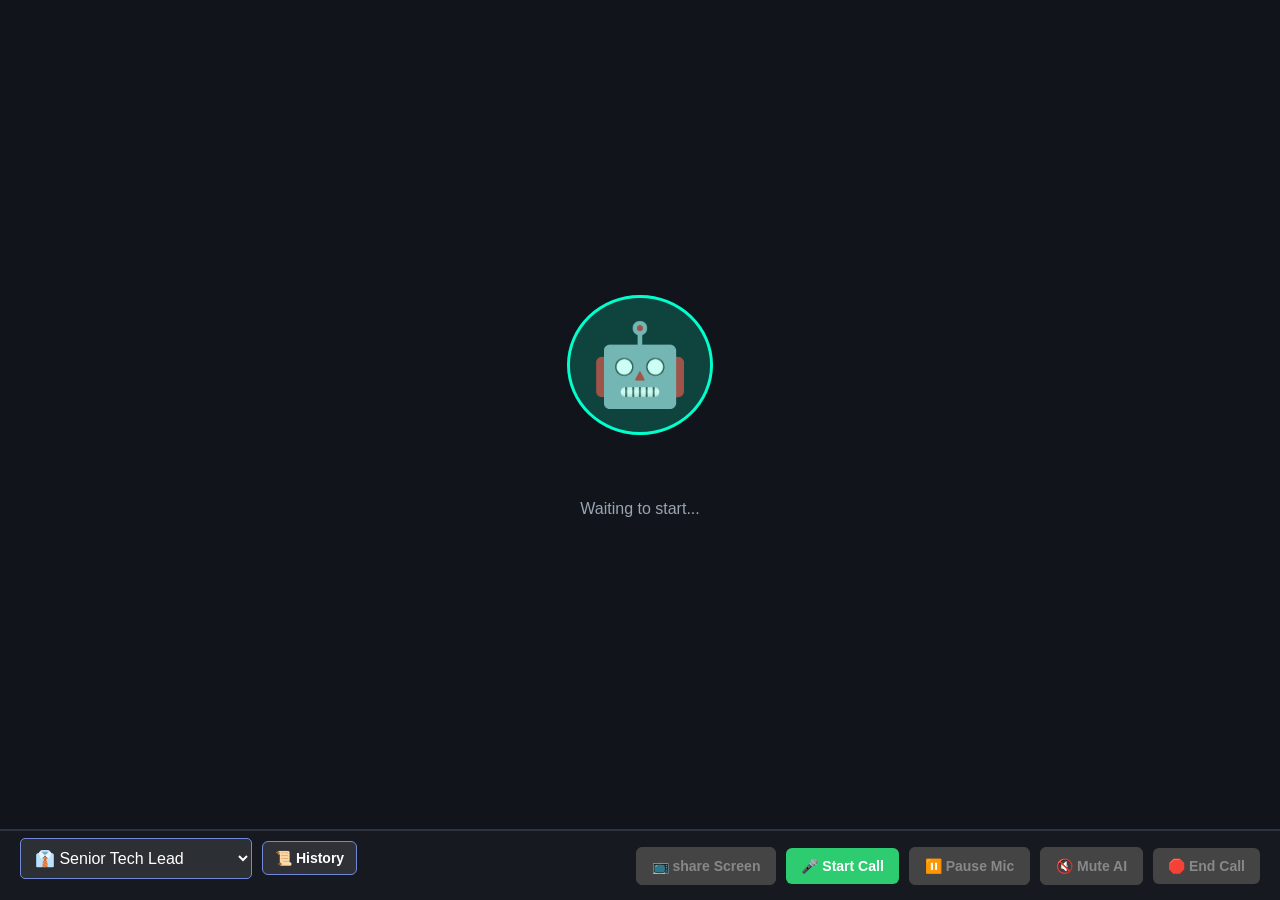
==== commit e339233a: "feat: add Live Screen Sharing as current Killer Feature + AI Code Editing to Future Roadmap - 📺 Adde" ====
--- a/static/index.html
+++ b/static/index.html
@@ -27,6 +27,7 @@
             <div id="codeViewerSection" class="code-viewer-panel">
                 <pre><code id="codeDisplay"></code></pre>
             </div>
+            
         </main>
 
         <aside id="sidebar" class="sidebar-panel">
@@ -60,6 +61,10 @@
             </div>
             
             <div class="toolbar-left">
+                <button id="shareScreenBtn" class="btn-secondary" disabled>📺 share Screen</button>
+                <video id="screen-video" style="display: none;"></video>
+                <canvas id="screen-canvas" style="display: none;"></canvas>
+                
                 <button id="startBtn" class="btn-start">🎤 Start Call</button>
                 <button id="pauseMicBtn" class="btn-secondary" disabled>⏸️ Pause Mic</button>
                 <button id="muteAiBtn" class="btn-secondary" disabled>🔇 Mute AI</button>
